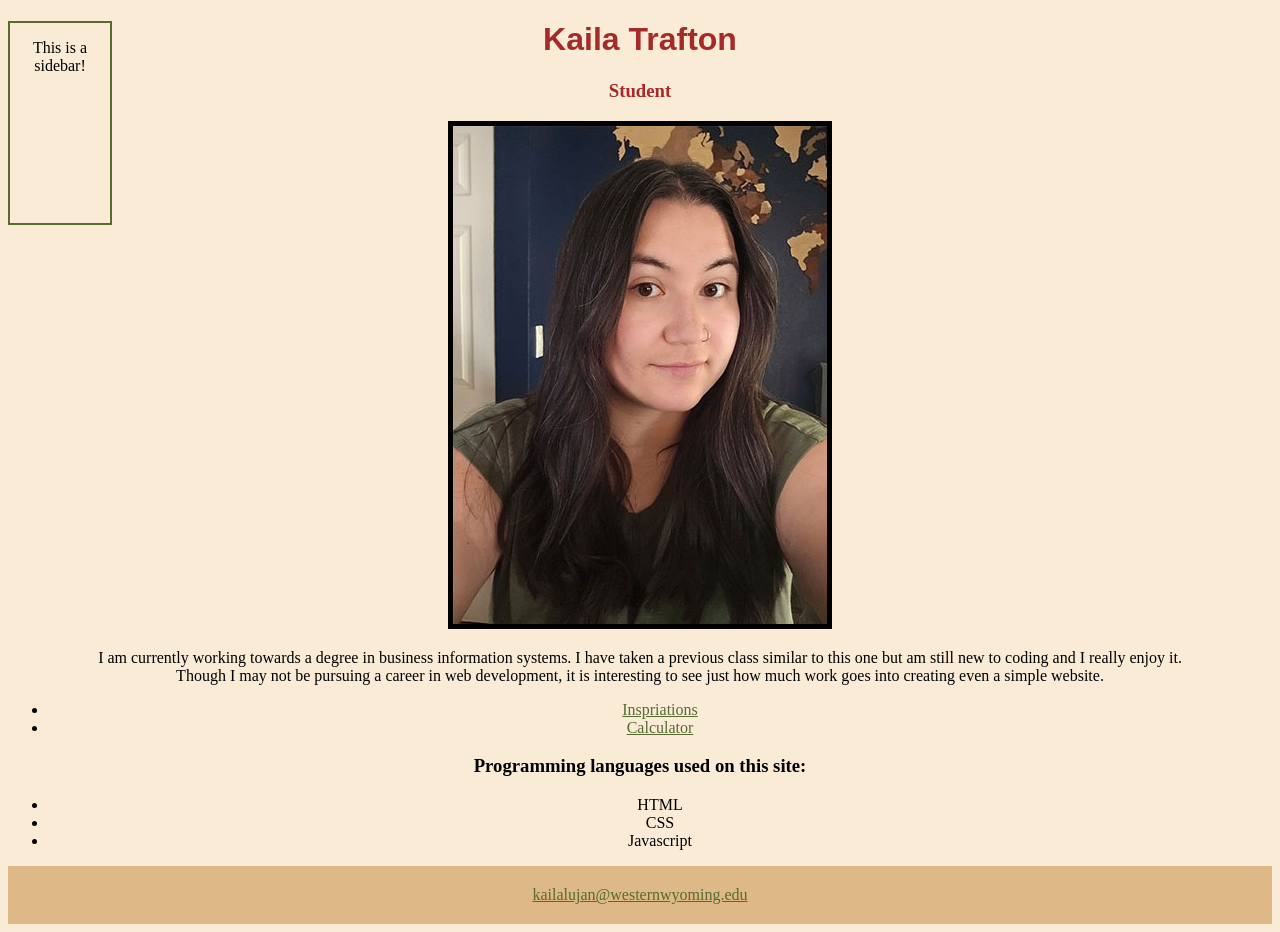
==== calculator.html @ 4b2bbcab "Added- nav menu, calculator.html" ====
<!--Kaila Trafton
8/27/2026
index.html-->

<!doctype html>
<head>
    <meta 
        charset="utf-8"
        lang="en-US"
        name="index.html">
   <title>Kaila COSC 1350 Project</title>
   <link rel="stylesheet" href="styles.css"/>
</head>

<center>
<body>
    
    <aside class="sidebar">
        <p>This is a sidebar!</p>
    </aside>
    
    <header>
        <h1 id="myname">Kaila Trafton</h1>
        <h3>Student</h3>

        <img src="images/selfie2.jpg" alt="selfie">
    </header>

        <p>I am currently working towards a degree in business information systems. I have taken a previous class similar to this one but am still new to coding and I really enjoy it.<br>
        Though I may not be pursuing a career in web development, it is interesting to see just how much work goes into creating even a simple website.</p>
    
    <nav>
        <ul>
            <li><a href="inspiration.html">Inspriations</a></li>
            <li><a href="calculator.html">Calculator</a></li>
        </ul>
    </nav>

    <div>
        <h3>Programming languages used on this site:</h3>
        <ul>
        <li>HTML</li>
        <li>CSS</li>
        <li>Javascript</li>
        </ul>
    </div>

    <footer>
        <a href="mailto:kailalujan@westernwyoming.edu">kailalujan@westernwyoming.edu</a>
    </footer>

</body>

</center>
---- styles.css ----
/*Kaila Trafton
8/27/2026
styles.css*/

header {
        color:brown;
    }
footer {
        color:brown;
        background: burlywood;
        padding: 20px;
    }
title {
        font-family: 'Times New Roman', Times, serif;
    }
body {
    background-color: antiquewhite;
    color: black;
}

#myname {
    font-family: 'Trebuchet MS', 'Lucida Sans Unicode', 'Lucida Grande', 'Lucida Sans', Arial, sans-serif
}

a:link {
    color: darkolivegreen;
}

a:visited {
    color: darkgoldenrod;
}

img {
    border: 5px solid black;
}

.sidebar {
    position: fixed;
    border: 2px solid darkolivegreen;
    width: 100px;
    height: 200px;
}
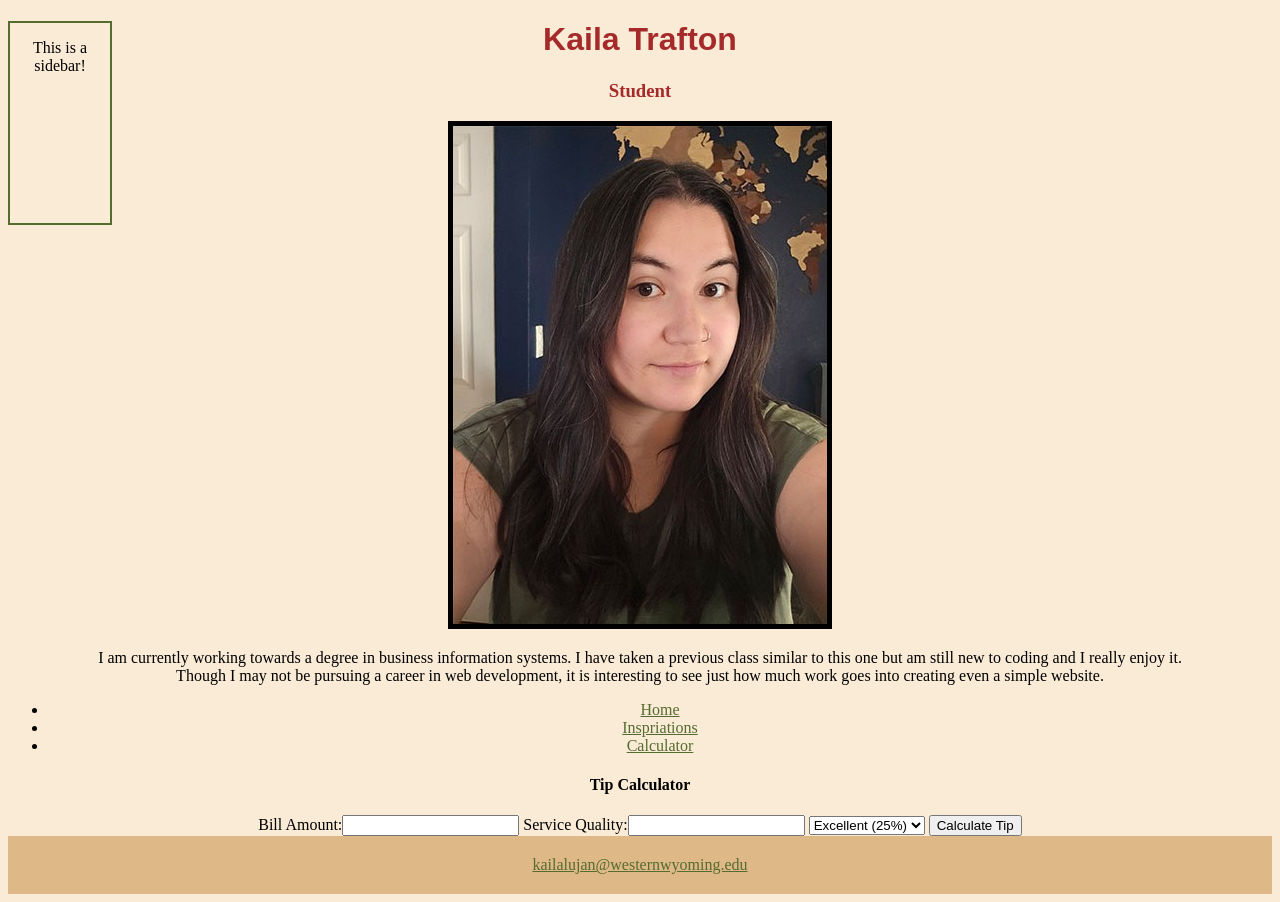
==== commit 6711aa33: "Added tip calculator" ====
--- a/calculator.html
+++ b/calculator.html
@@ -31,19 +31,25 @@
     
     <nav>
         <ul>
+            <li><a href="index.html">Home</a></li>
             <li><a href="inspiration.html">Inspriations</a></li>
             <li><a href="calculator.html">Calculator</a></li>
         </ul>
     </nav>
 
-    <div>
-        <h3>Programming languages used on this site:</h3>
-        <ul>
-        <li>HTML</li>
-        <li>CSS</li>
-        <li>Javascript</li>
-        </ul>
-    </div>
+<!--add calculator here-->
+    <form>
+        <h4>Tip Calculator</h4>
+        <label>Bill Amount:<input name="billamount" type="text" maxlength="7"</label>
+        <label>Service Quality:<input name="squality"</label>
+        <select name="squality">
+            <option>Excellent (25%)</option>
+            <option>Good (20%)</option>
+            <option>Fair (15%)</option>
+            <option>Poor (10%)</option>
+        </select>
+        <button>Calculate Tip</button>
+    </form>
 
     <footer>
         <a href="mailto:kailalujan@westernwyoming.edu">kailalujan@westernwyoming.edu</a>
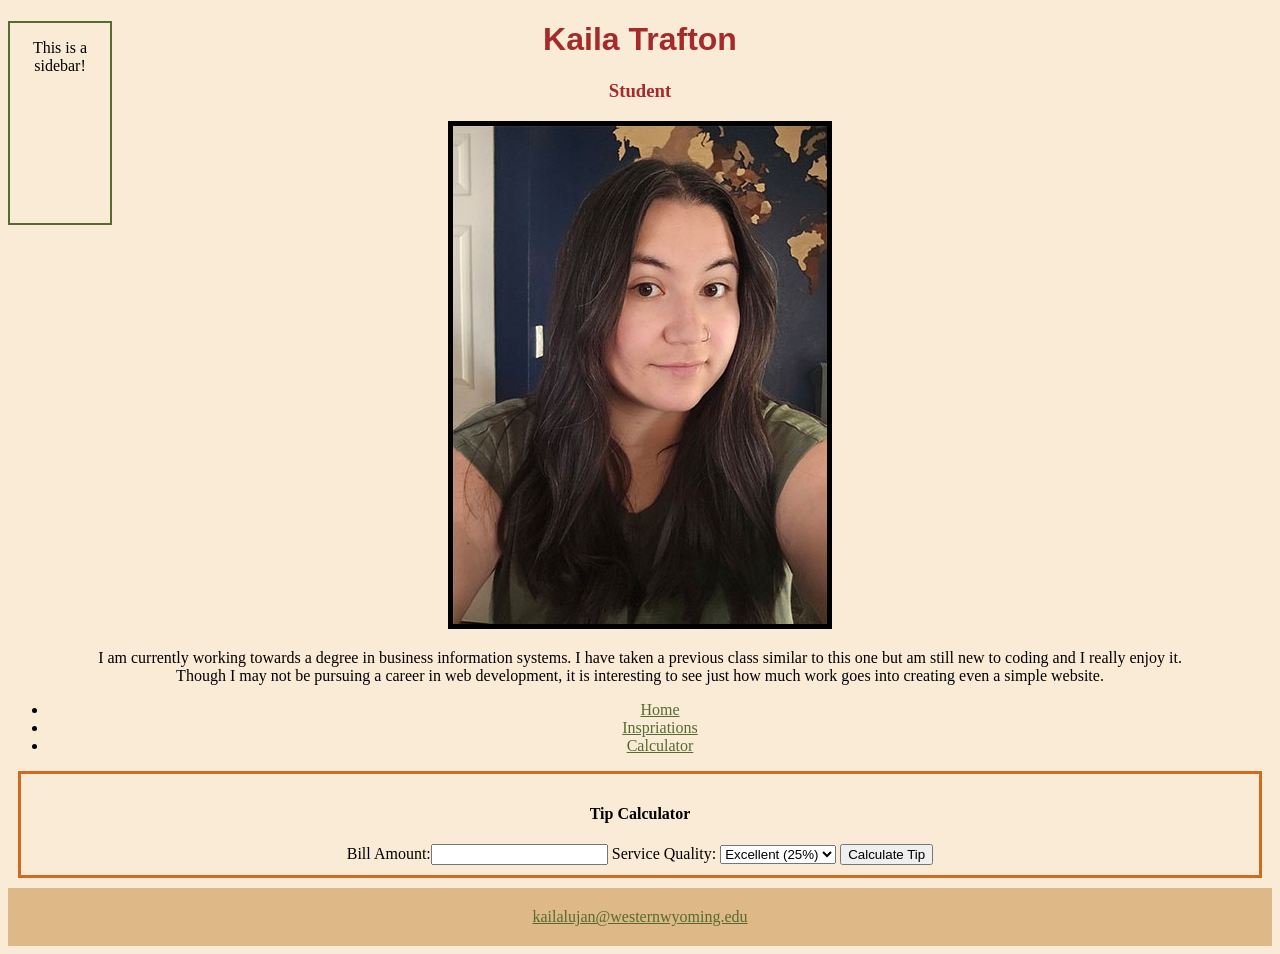
==== commit 3afe7fd6: "added css to calculator" ====
--- a/calculator.html
+++ b/calculator.html
@@ -38,10 +38,11 @@
     </nav>
 
 <!--add calculator here-->
+    <div class="box">
     <form>
         <h4>Tip Calculator</h4>
         <label>Bill Amount:<input name="billamount" type="text" maxlength="7"</label>
-        <label>Service Quality:<input name="squality"</label>
+        <label>Service Quality:</label>
         <select name="squality">
             <option>Excellent (25%)</option>
             <option>Good (20%)</option>
@@ -50,6 +51,7 @@
         </select>
         <button>Calculate Tip</button>
     </form>
+    </div>
 
     <footer>
         <a href="mailto:kailalujan@westernwyoming.edu">kailalujan@westernwyoming.edu</a>
--- a/styles.css
+++ b/styles.css
@@ -39,4 +39,10 @@
     border: 2px solid darkolivegreen;
     width: 100px;
     height: 200px;
+}
+
+.box {
+    padding: 10px;
+    border: 3px solid chocolate;
+    margin: 10px;
 }
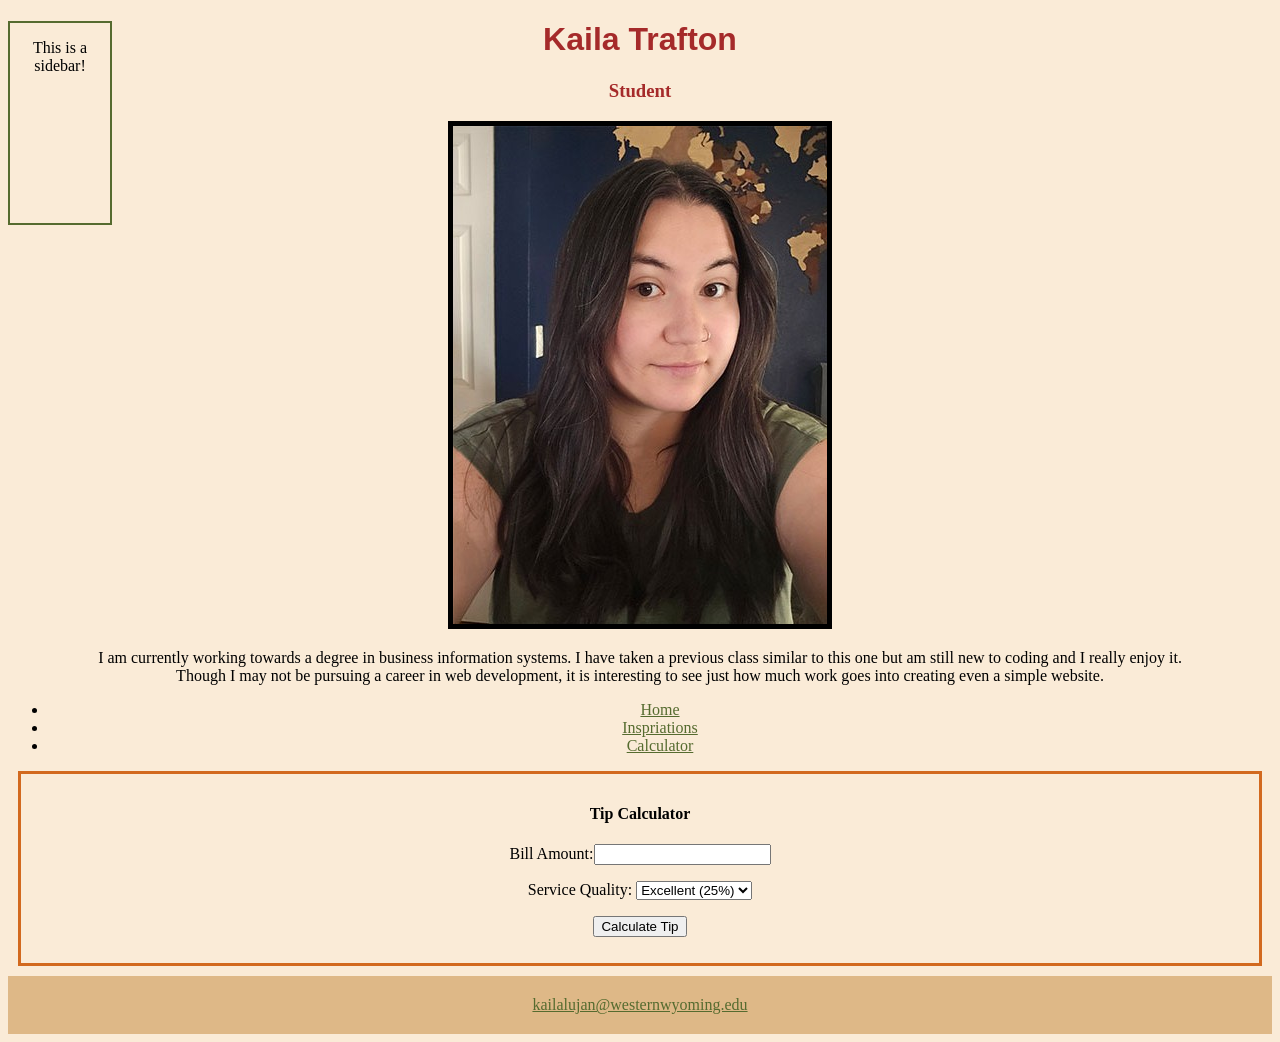
==== commit 0058d551: "Added calculator.js page, updated styles.css" ====
--- a/calculator.html
+++ b/calculator.html
@@ -41,15 +41,15 @@
     <div class="box">
     <form>
         <h4>Tip Calculator</h4>
-        <label>Bill Amount:<input name="billamount" type="text" maxlength="7"</label>
-        <label>Service Quality:</label>
+        <label>Bill Amount:<input name="billamount" id= "billamount" type="text" maxlength="7"</label>
+        <p><label>Service Quality:</label>
         <select name="squality">
             <option>Excellent (25%)</option>
             <option>Good (20%)</option>
             <option>Fair (15%)</option>
             <option>Poor (10%)</option>
-        </select>
-        <button>Calculate Tip</button>
+        </select></p>
+        <p><button>Calculate Tip</button></p>
     </form>
     </div>
 
--- a/styles.css
+++ b/styles.css
@@ -45,4 +45,5 @@
     padding: 10px;
     border: 3px solid chocolate;
     margin: 10px;
+    display: block;
 }
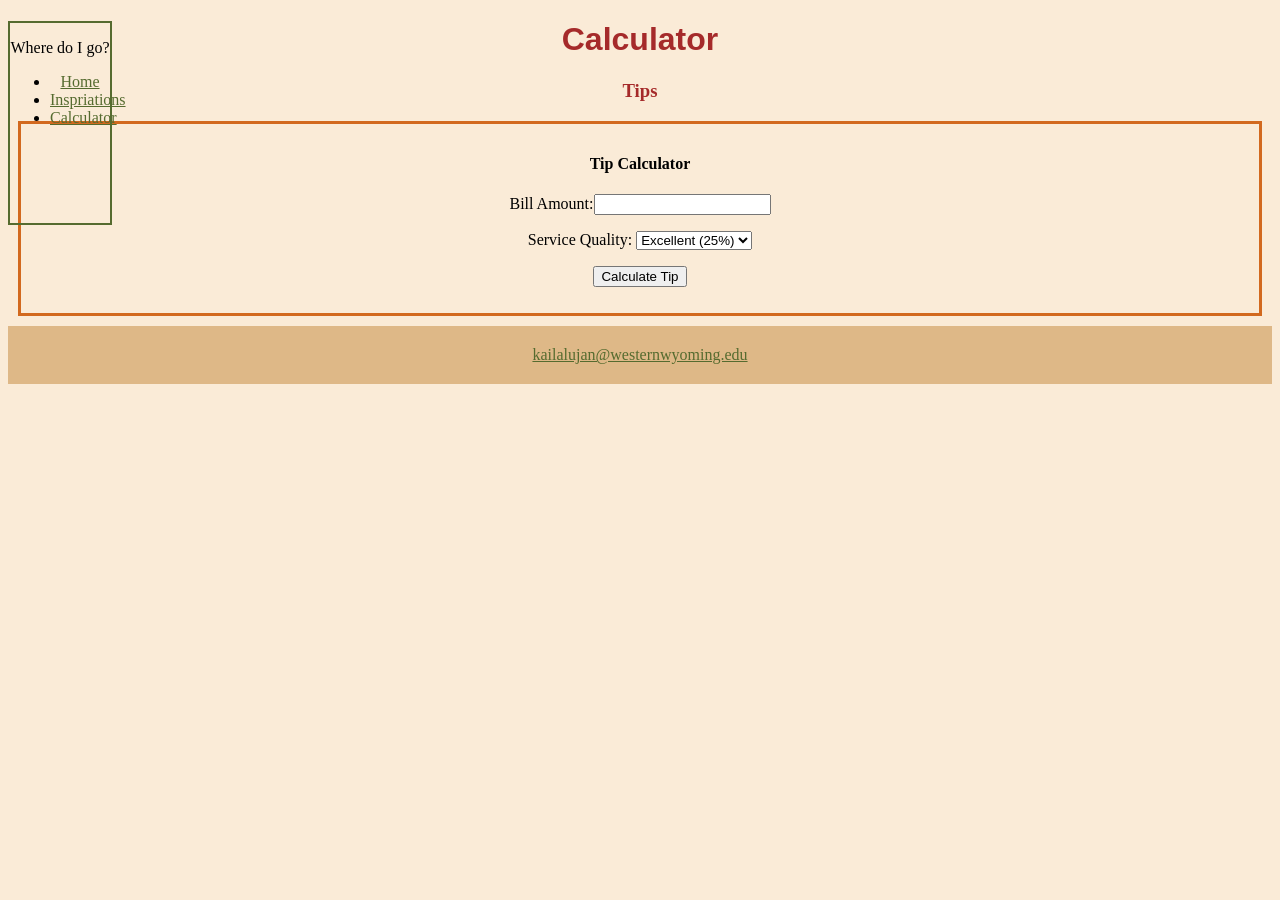
==== commit 6f0db215: "updated calculator.html layout and js code" ====
--- a/calculator.html
+++ b/calculator.html
@@ -1,6 +1,6 @@
 <!--Kaila Trafton
 8/27/2026
-index.html-->
+calculator.html-->
 
 <!doctype html>
 <head>
@@ -13,21 +13,9 @@
 </head>
 
 <center>
-<body>
-    
-    <aside class="sidebar">
-        <p>This is a sidebar!</p>
-    </aside>
-    
-    <header>
-        <h1 id="myname">Kaila Trafton</h1>
-        <h3>Student</h3>
-
-        <img src="images/selfie2.jpg" alt="selfie">
-    </header>
-
-        <p>I am currently working towards a degree in business information systems. I have taken a previous class similar to this one but am still new to coding and I really enjoy it.<br>
-        Though I may not be pursuing a career in web development, it is interesting to see just how much work goes into creating even a simple website.</p>
+<aside class="sidebar">
+        
+        <p>Where do I go?</p>
     
     <nav>
         <ul>
@@ -36,20 +24,29 @@
             <li><a href="calculator.html">Calculator</a></li>
         </ul>
     </nav>
+</aside>
+
+<body>
+    
+    <header>
+        <h1 id="myname">Calculator</h1>
+        <h3>Tips</h3>
+    </header>
 
 <!--add calculator here-->
     <div class="box">
     <form>
         <h4>Tip Calculator</h4>
-        <label>Bill Amount:<input name="billamount" id= "billamount" type="text" maxlength="7"</label>
+        <label>Bill Amount:<input name="billAmount" id= "billAmount" type="text" maxlength="7"</label>
         <p><label>Service Quality:</label>
-        <select name="squality">
-            <option>Excellent (25%)</option>
-            <option>Good (20%)</option>
-            <option>Fair (15%)</option>
-            <option>Poor (10%)</option>
+        <select id="sQuality" name="sQuality">
+            <option value="0.25">Excellent (25%)</option>
+            <option value="0.20">Good (20%)</option>
+            <option value="0.15">Fair (15%)</option>
+            <option value="0.10">Poor (10%)</option>
         </select></p>
-        <p><button>Calculate Tip</button></p>
+        <p><button id="calcBtn" type="button">Calculate Tip</button></p>
+        <p id="output"></p>
     </form>
     </div>
 
@@ -57,6 +54,7 @@
         <a href="mailto:kailalujan@westernwyoming.edu">kailalujan@westernwyoming.edu</a>
     </footer>
 
+    <script src="calculator.js"></script>
 </body>
 
 </center>
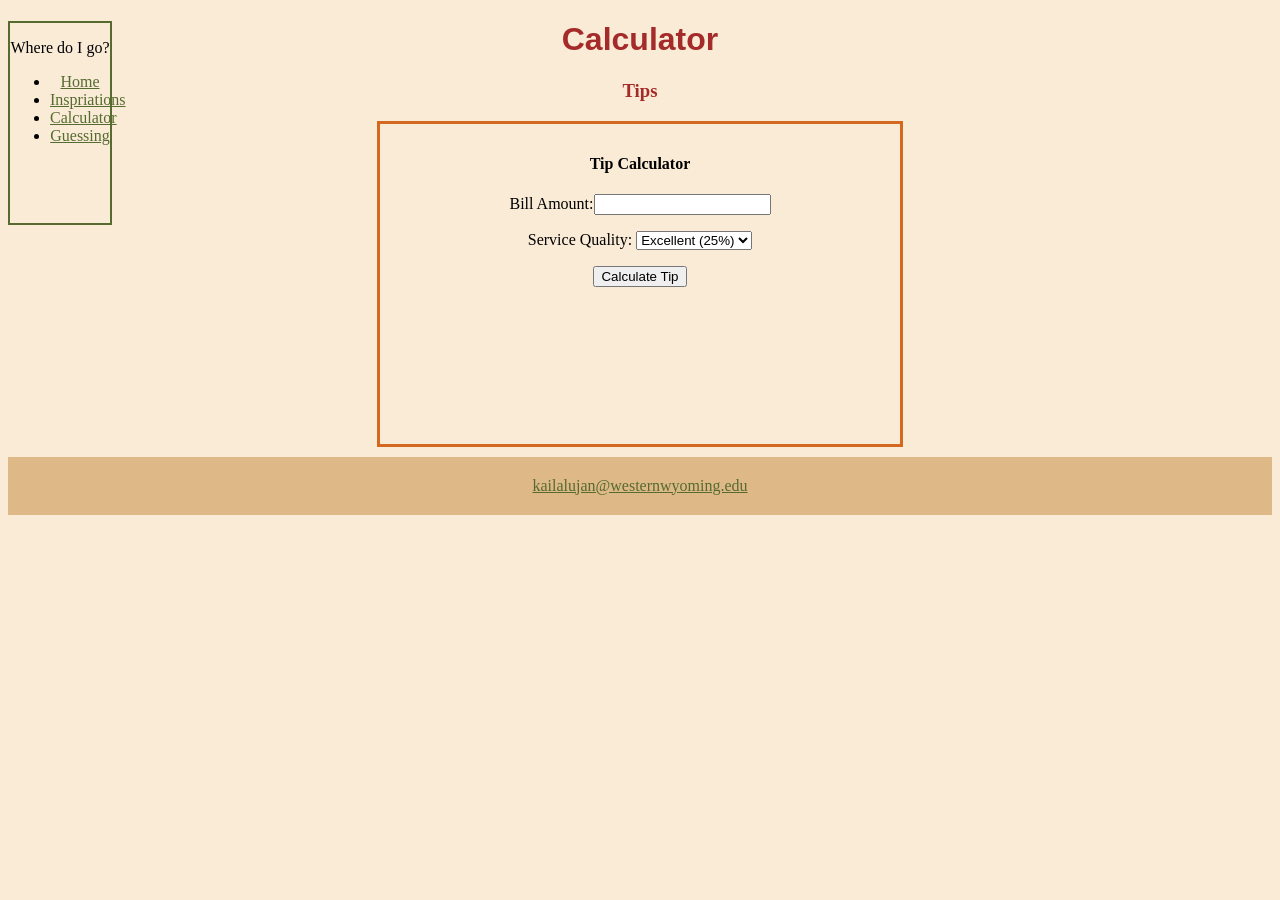
==== commit d7f96ad2: "Added guessing html and css" ====
--- a/calculator.html
+++ b/calculator.html
@@ -22,6 +22,7 @@
             <li><a href="index.html">Home</a></li>
             <li><a href="inspiration.html">Inspriations</a></li>
             <li><a href="calculator.html">Calculator</a></li>
+            <li><a href="guessing.html">Guessing</a></li>
         </ul>
     </nav>
 </aside>
--- a/styles.css
+++ b/styles.css
@@ -46,4 +46,6 @@
     border: 3px solid chocolate;
     margin: 10px;
     display: block;
+    width: 500px;
+    height: 300px;
 }
